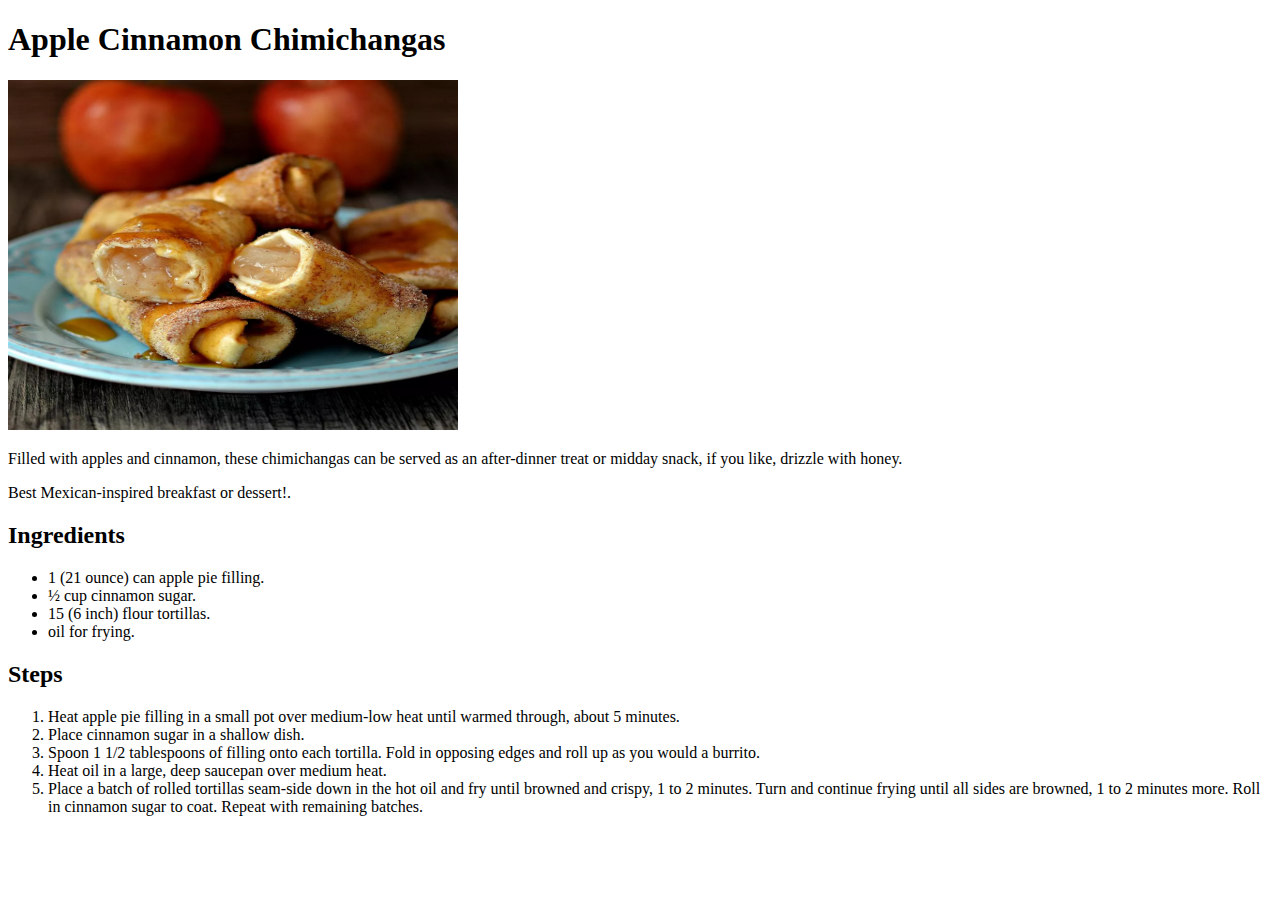
==== recipes/AppleCinnamonChimichangas.html @ 05a63e7e "Add Odin Recipes" ====
<!DOCTYPE html>
<html lang="en">
    <head>
        <meta charset="UTF-8">
        <title>Apple Cinnamon Chimichangas</title>
    </head>
    <body>
        <h1>Apple Cinnamon Chimichangas</h1>
            <img src="../images/AppleCinnamonChimichangas.jpg" width="450" height= "350" alt="Apple Cinnamon Chimichangas">
                <p>Filled with apples and cinnamon, these chimichangas can be served as an after-dinner treat or midday snack, if you like, drizzle with honey.</p>
                <p>Best Mexican-inspired breakfast or dessert!.</p>

        <h2>Ingredients</h2>
            <ul>
                <li>1 (21 ounce) can apple pie filling.</li>
                <li>½ cup cinnamon sugar.</li>
                <li>15 (6 inch) flour tortillas.</li>
                <li>oil for frying.</li>
            </ul>

        <h2>Steps</h2>
            <ol>
                <li>Heat apple pie filling in a small pot over medium-low heat until warmed through, about 5 minutes.</li>
                <li>Place cinnamon sugar in a shallow dish.</li>
             <li>Spoon 1 1/2 tablespoons of filling onto each tortilla. Fold in opposing edges and roll up as you would a burrito.</li>
             <li>Heat oil in a large, deep saucepan over medium heat.</li>
             <li>Place a batch of rolled tortillas seam-side down in the hot oil and fry until browned and crispy, 1 to 2 minutes. Turn and continue frying until all sides are browned, 1 to 2 minutes more. Roll in cinnamon sugar to coat. Repeat with remaining batches.</li>
         </ol>
    </body>
</html>
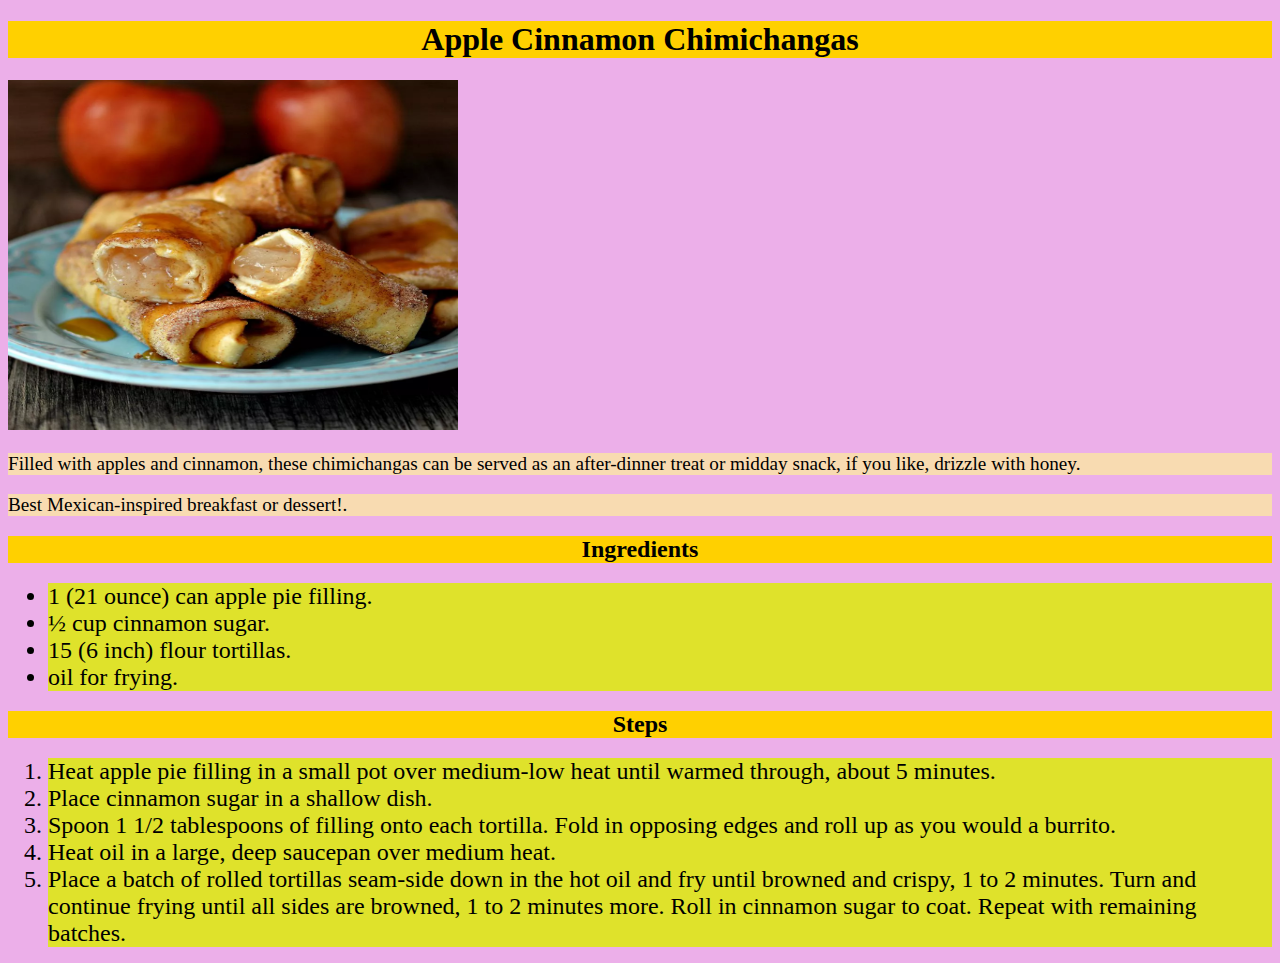
==== commit 93bd03c4: "Edited odin-recipes with basic css practice" ====
--- a/recipes/AppleCinnamonChimichangas.html
+++ b/recipes/AppleCinnamonChimichangas.html
@@ -3,6 +3,7 @@
     <head>
         <meta charset="UTF-8">
         <title>Apple Cinnamon Chimichangas</title>
+        <link rel="stylesheet" href="../style.css">
     </head>
     <body>
         <h1>Apple Cinnamon Chimichangas</h1>
--- a/style.css
+++ b/style.css
@@ -0,0 +1,25 @@
+body {
+    background-color: rgb(236, 175, 233);
+}
+
+
+h1,
+h2 {
+    color: rgb(0, 0, 0);
+    background-color: rgb(255, 208, 0);
+    text-align: center;
+}
+
+
+
+li {
+    color: rgb(0, 0, 0);
+    background-color: rgb(223, 226, 43);
+
+    font-size: x-large;
+}
+
+p { background-color: rgb(248, 219, 177);
+    font-size: larger;
+
+}
